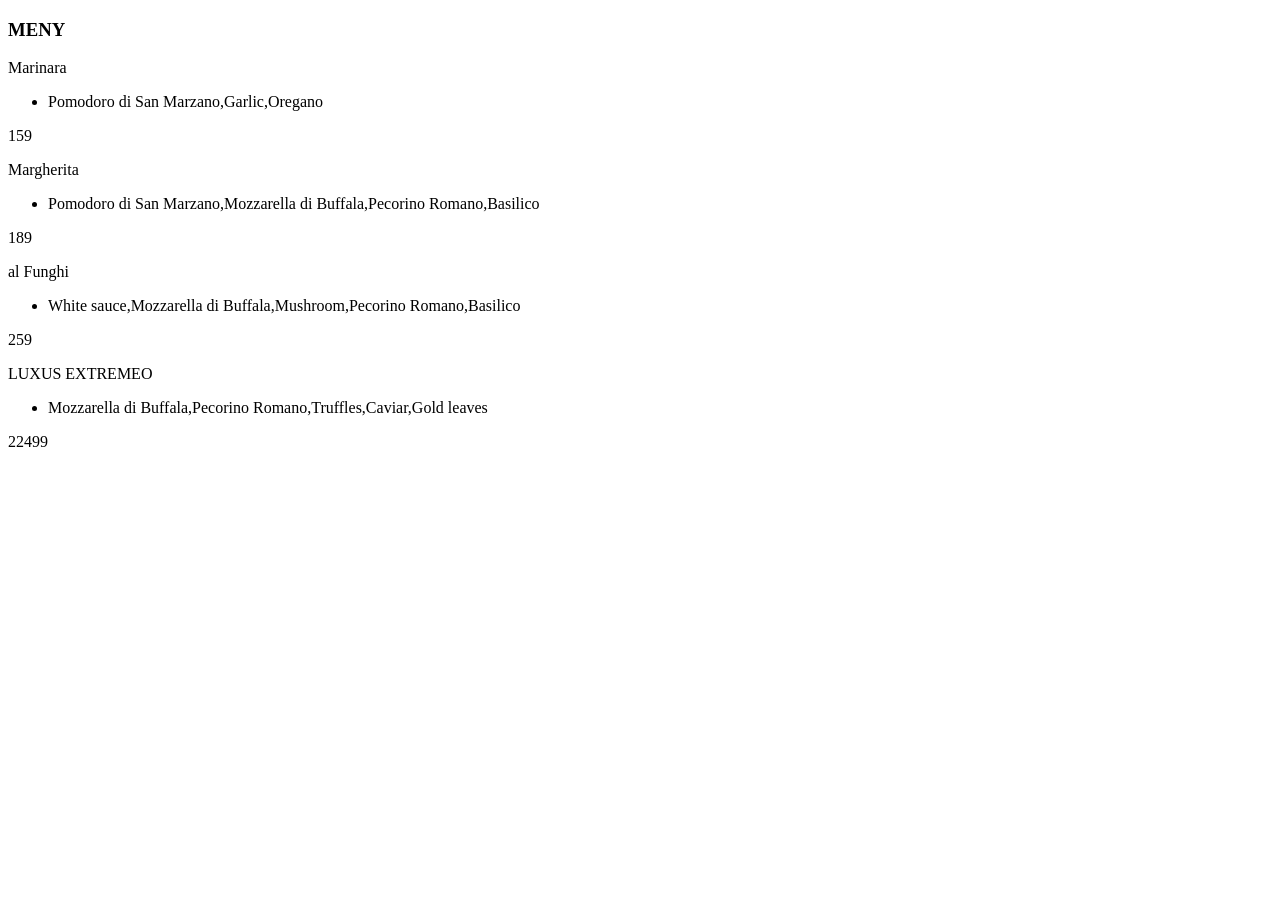
==== Pizzarestaurant/index.html @ a592fdde "asdas asdas" ====
<!doctype html>
<html lang="en">
  <head>
    <meta charset="UTF-8" />
    <meta name="viewport" content="width=device-width, initial-scale=1.0" />
    <title>kode-breaking</title>
  </head>
  <body>
    <div id="testing11"></div>
    <script src="script.js"></script>
  </body>
</html>
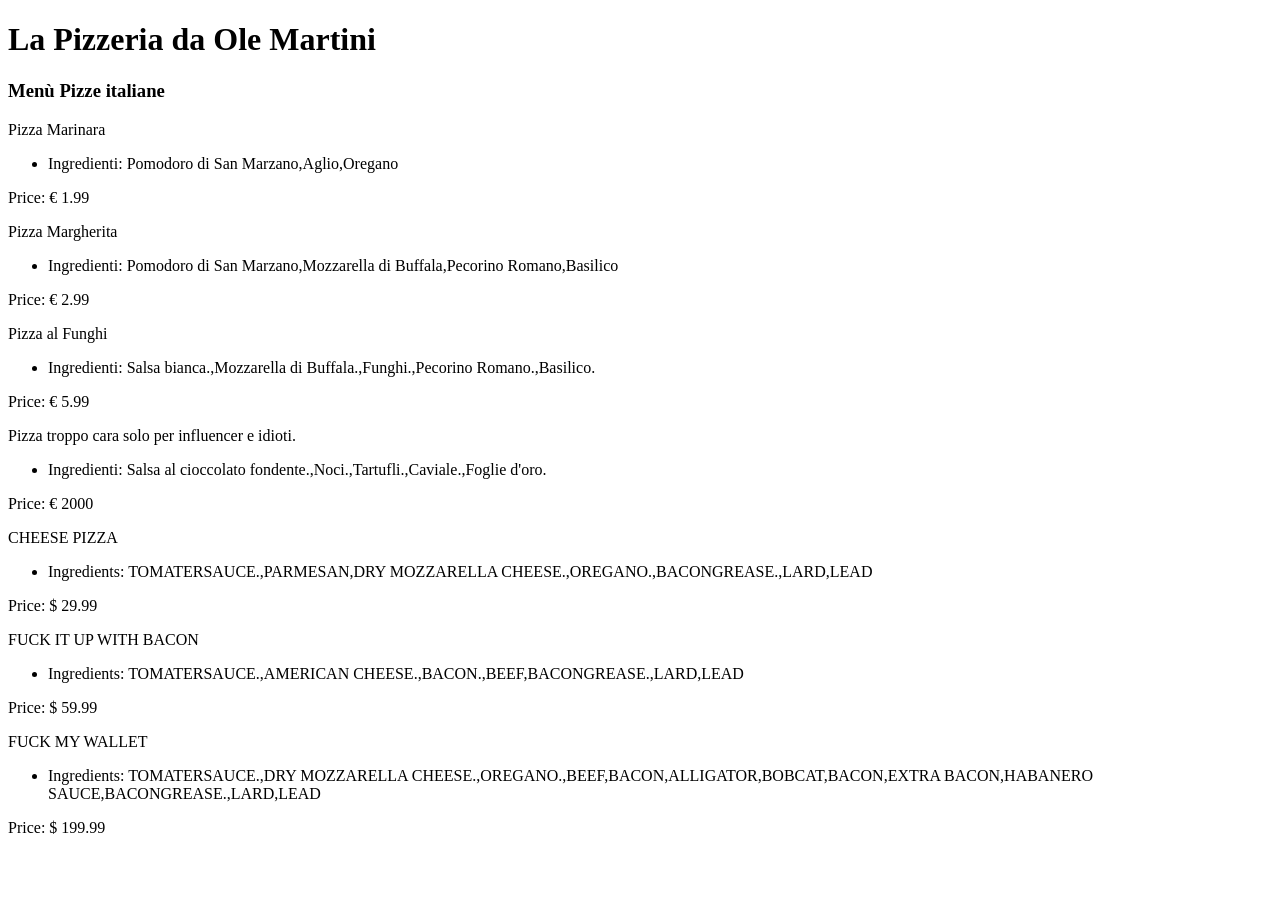
==== commit 90eca9df: "bacon" ====
--- a/Pizzarestaurant/index.html
+++ b/Pizzarestaurant/index.html
@@ -7,6 +7,8 @@
   </head>
   <body>
     <div id="testing11"></div>
-    <script src="script.js"></script>
+    <script src="model.js"></script>
+    <script src="view.js"></script>
+    <script src="controller1.js"></script>
   </body>
 </html>
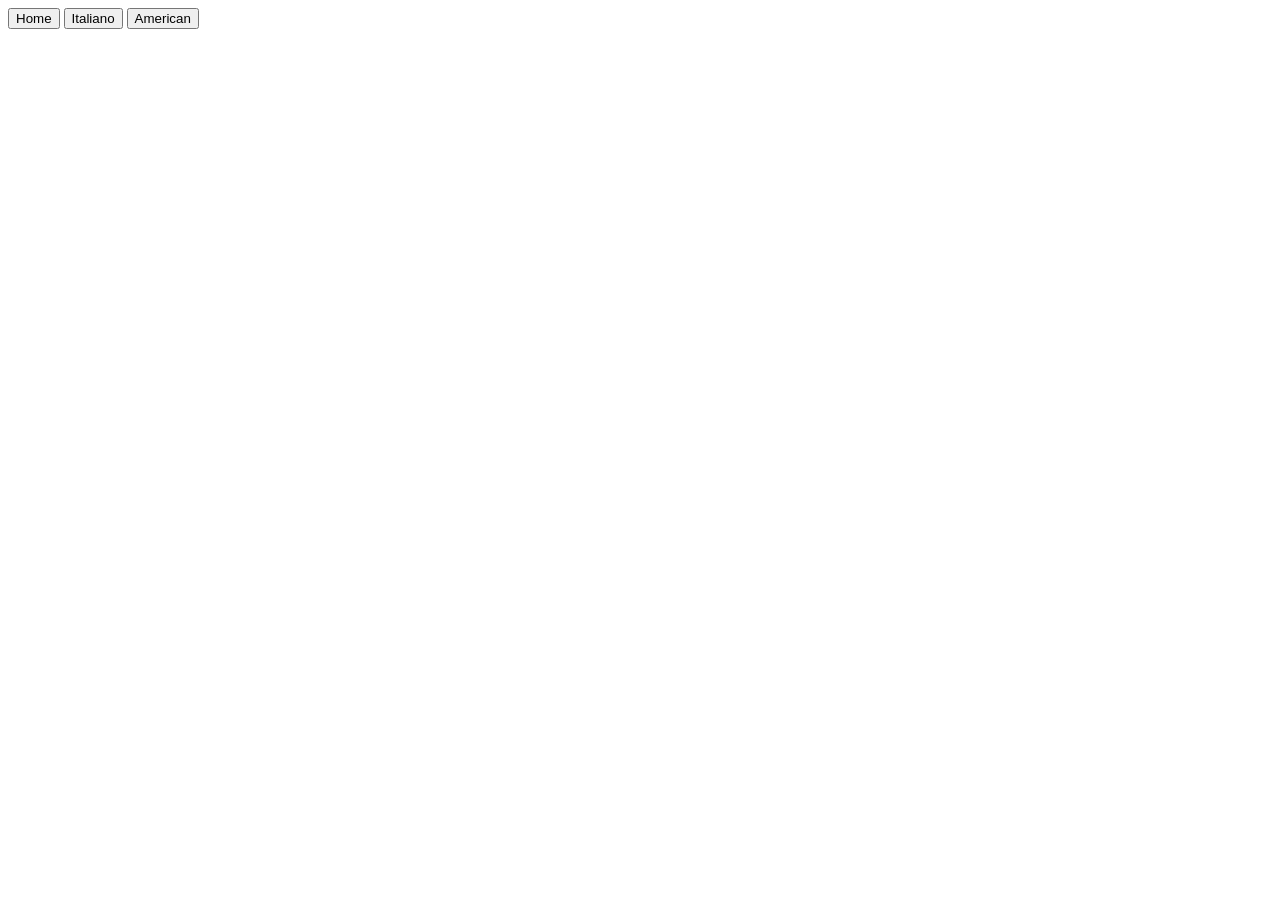
==== commit 53bcfc75: "Mappe fordeling" ====
--- a/Pizzarestaurant/index.html
+++ b/Pizzarestaurant/index.html
@@ -6,9 +6,9 @@
     <title>kode-breaking</title>
   </head>
   <body>
-    <div id="testing11"></div>
-    <script src="model.js"></script>
-    <script src="view.js"></script>
-    <script src="controller1.js"></script>
+    <div id="pizzApp"></div>
+    <script src="models/model.js"></script>
+    <script src="views/view.js"></script>
+    <script src="controllers/controller1.js"></script>
   </body>
 </html>
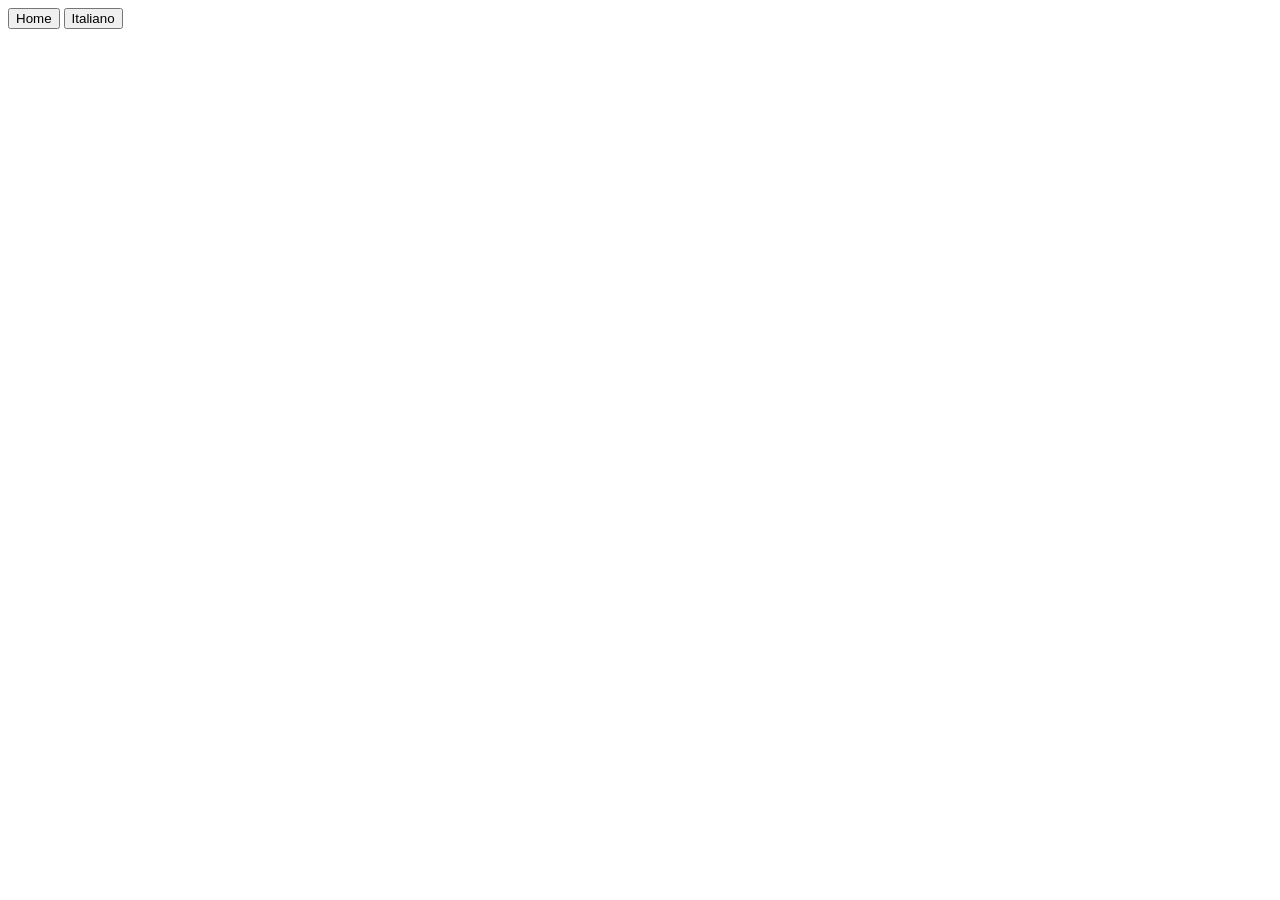
==== commit c988be59: "asdas asdas" ====
--- a/Pizzarestaurant/index.html
+++ b/Pizzarestaurant/index.html
@@ -7,8 +7,10 @@
   </head>
   <body>
     <div id="pizzApp"></div>
-    <script src="models/model.js"></script>
+    <script src="models/variables.js"></script>
+    <script src="models/objects.js"></script>
     <script src="views/view.js"></script>
-    <script src="controllers/controller1.js"></script>
+    <script src="controllers/changepage.js"></script>
+    <script src="controllers/cart.js"></script>
   </body>
 </html>
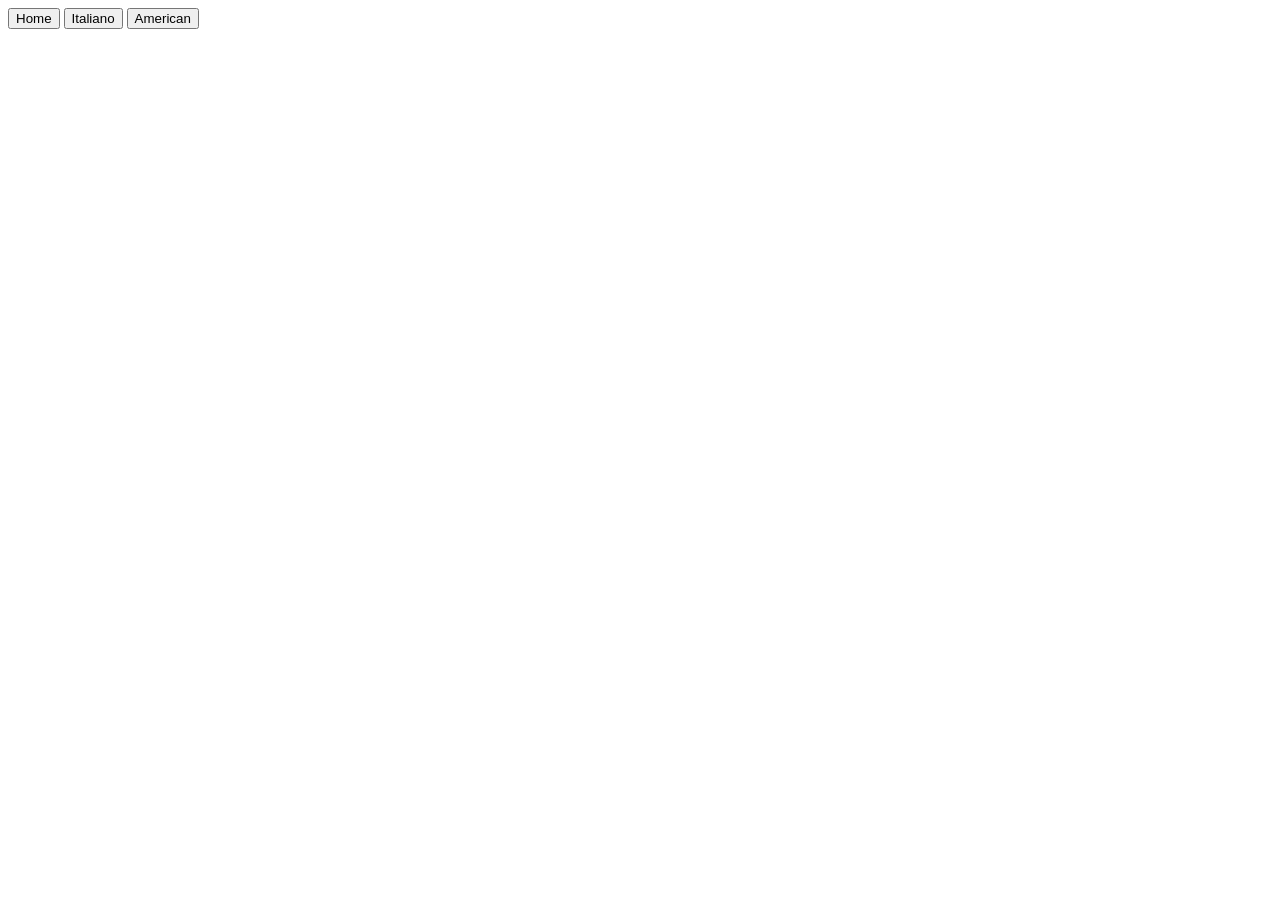
==== commit de4eedcb: "a a" ====
--- a/Pizzarestaurant/index.html
+++ b/Pizzarestaurant/index.html
@@ -3,7 +3,10 @@
   <head>
     <meta charset="UTF-8" />
     <meta name="viewport" content="width=device-width, initial-scale=1.0" />
-    <title>kode-breaking</title>
+    <link rel="stylesheet" href="css/stylehomepage.css" />
+    <link rel="stylesheet" href="css/styleitaliano.css" />
+    <link rel="stylesheet" href="css/styleamerican.css" />
+    <title>Pizza Pizza Pizza</title>
   </head>
   <body>
     <div id="pizzApp"></div>
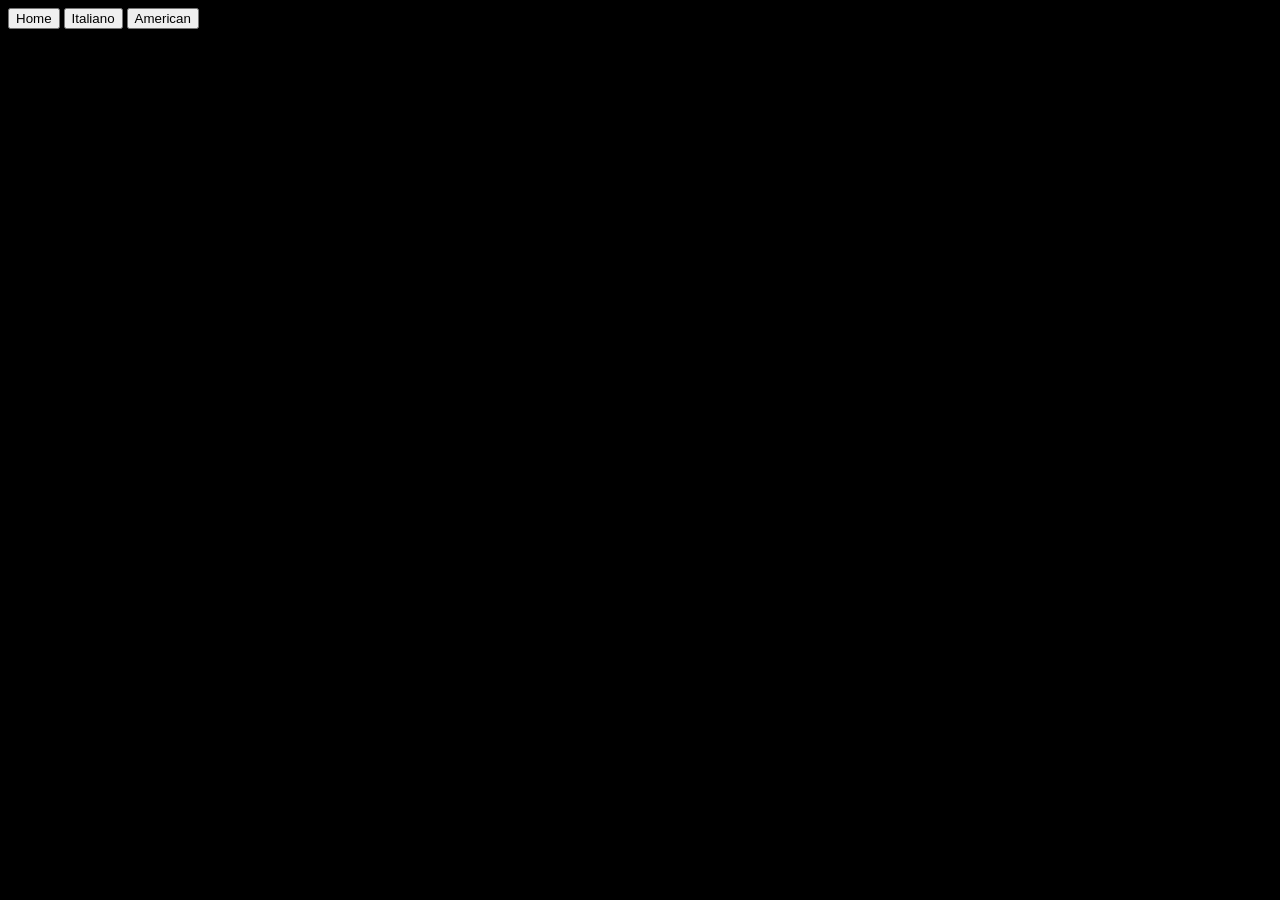
==== commit cf5a4627: "a a" ====
--- a/Pizzarestaurant/index.html
+++ b/Pizzarestaurant/index.html
@@ -3,12 +3,12 @@
   <head>
     <meta charset="UTF-8" />
     <meta name="viewport" content="width=device-width, initial-scale=1.0" />
-    <link rel="stylesheet" href="css/stylehomepage.css" />
-    <link rel="stylesheet" href="css/styleitaliano.css" />
-    <link rel="stylesheet" href="css/styleamerican.css" />
+    <link rel="stylesheet" href="styles/stylehomepage.css" />
+    <link rel="stylesheet" href="styles/styleitaliano.css" />
+    <link rel="stylesheet" href="styles/styleamerican.css" />
     <title>Pizza Pizza Pizza</title>
   </head>
-  <body>
+  <body class="background-black">
     <div id="pizzApp"></div>
     <script src="models/variables.js"></script>
     <script src="models/objects.js"></script>
--- a/Pizzarestaurant/styles/styleamerican.css
+++ b/Pizzarestaurant/styles/styleamerican.css
@@ -0,0 +1,32 @@
+.background-black {
+  width: 100%;
+  height: 100%;
+  background-size: relative;
+  background-color: black;
+}
+
+#headerUSA {
+  z-index: 50;
+  position: relative;
+  height: 500px;
+  width: 500px;
+  height: auto;
+  max-width: 100%;
+  max-height: auto;
+  flex-direction: column;
+}
+
+.menuIMG-USA {
+  width: 500px;
+  height: auto;
+  max-width: 100%;
+  max-height: auto;
+}
+
+#ingredients-list-USA {
+  font-family: Arial, Helvetica, sans-serif;
+  font-size: large;
+  font-weight: 600;
+  color: white;
+  flex-direction: row;
+}
